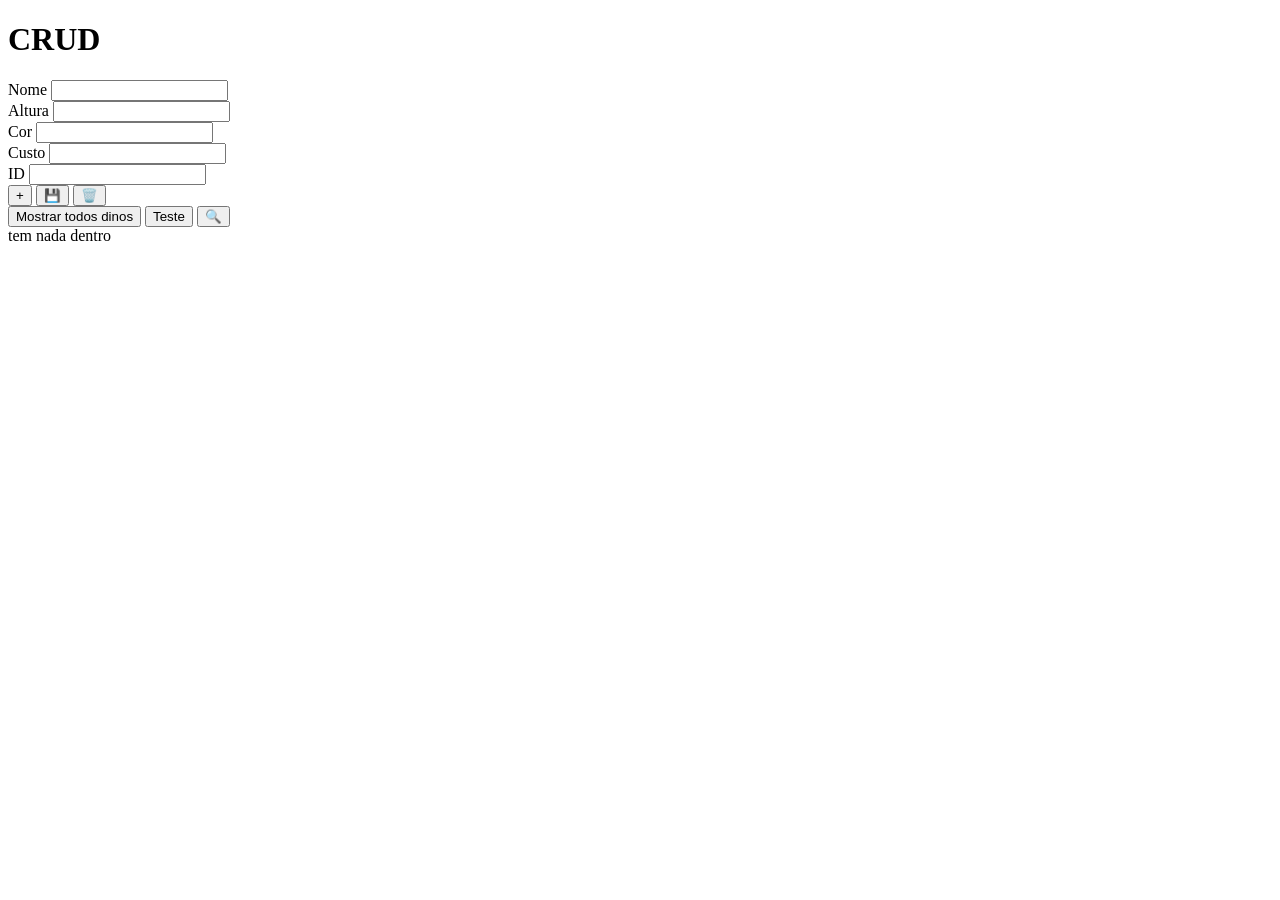
==== index.html @ 76803368 "atualizaçao" ====
<!DOCTYPE html>
<html lang="pt-br">
<head>
    <meta charset="UTF-8">
    <meta name="viewport" content="width=device-width, initial-scale=1.0">
    <link rel="stylesheet" href="style.css">
    <title>CRUD</title>
</head>
<body>
    <h1>CRUD</h1>

    <div id="form">
        <div class="container-inputs">
            <label for="input-nome">Nome</label>
            <input id="input-nome" type="text">
        </div>
        <div class="container-inputs">
            <label for="">Altura</label>
            <input id="input-altura" type="number">
        </div>
        <div class="container-inputs">
            <label for="">Cor</label>
        
            <input id="input-cor" type="text">
        </div>
        <div class="container-inputs">
            <label for="">Custo</label>
            <input id="input-custo" type="number">
        </div>
        <div class="container-inputs" id="div-id">
            <label for="">ID</label>
            <input id="input-id" type="number">
        </div>

        <button onclick="cadastrarDino()">+</button>
        <button onclick="salvarDino()">💾</button>
        <button onclick="excluirDino()">🗑️</button>

    </div>
    <!-- <dialog id="formulario">

    </dialog> -->


  
    <div id="painel-botoes">
        <button onclick="mostrarTodos()">Mostrar todos dinos</button>
        <button onclick="testar()">Teste</button>
        <button onclick="pesquisar()">🔍</button>

    </div>
 

    <div id="painel-dinos">
        tem nada dentro
    </div>


    
    <script src="script.js"></script>
</body>
</html>
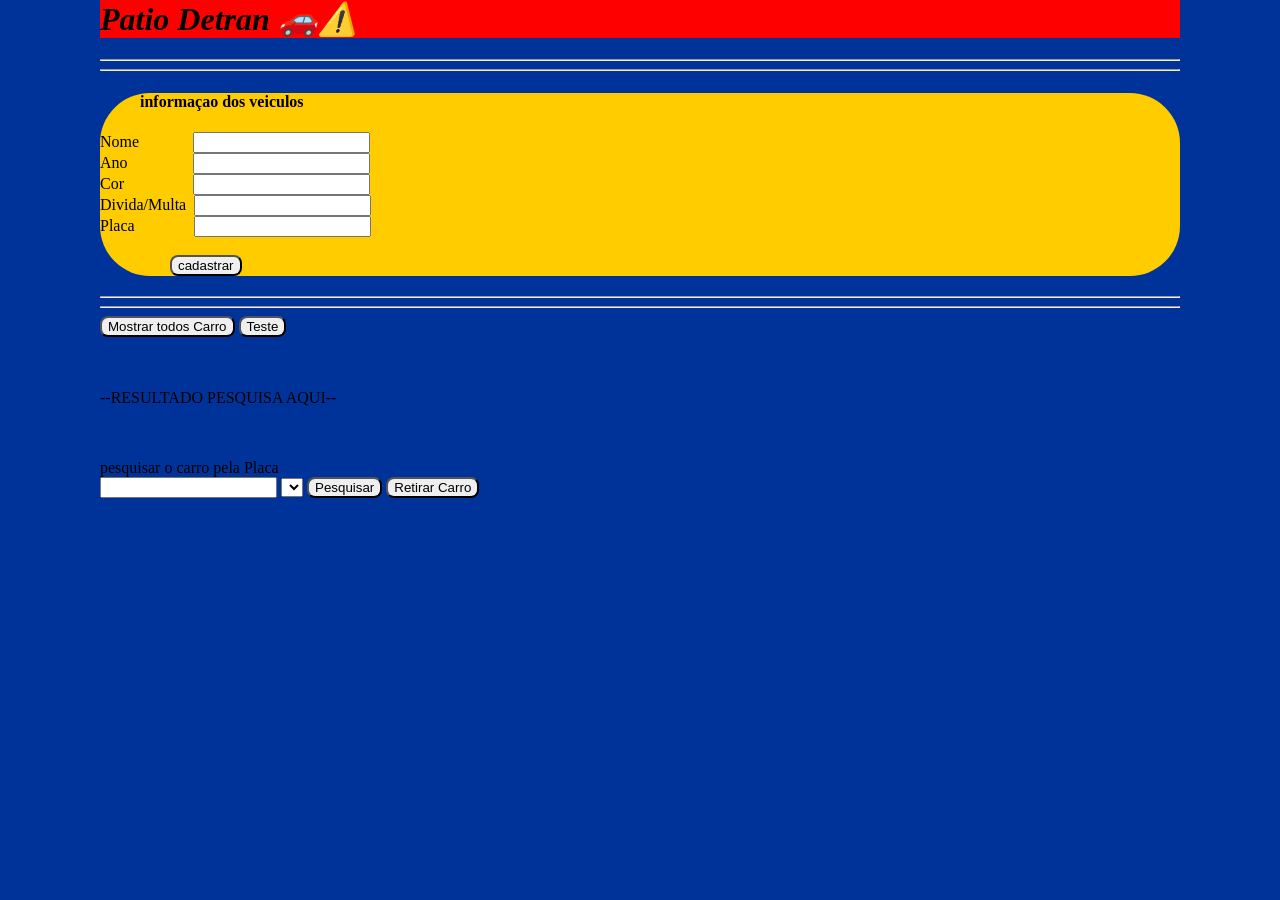
==== commit 95ca3f24: "atualizaçao" ====
--- a/index.html
+++ b/index.html
@@ -4,59 +4,65 @@
     <meta charset="UTF-8">
     <meta name="viewport" content="width=device-width, initial-scale=1.0">
     <link rel="stylesheet" href="style.css">
-    <title>CRUD</title>
+    <title>projeto CRUD</title>
 </head>
 <body>
-    <h1>CRUD</h1>
-
+    <h1>Patio Detran 🚗⚠️</h1>
+    <hr><hr>
     <div id="form">
-        <div class="container-inputs">
-            <label for="input-nome">Nome</label>
-            <input id="input-nome" type="text">
+        <h4>informaçao dos veiculos</h4>
+        <div id="menu">  
+          <div class="container-inputs">
+            <label for="">Nome</label>
+            <input id="nome" type="text">
+           </div>
+           <div class="container-inputs">
+            <label for="">Ano</label>
+            <input id="ano" type="number">
+           </div>
+           <div class="container-inputs">
+            <label for="">Cor</label>
+            <input id="cor" type="text">
+            </div>
+            <div class="container-inputs">
+            <label for="">Divida/Multa</label>
+            <input id="custo" type="number">
+            </div>
+            <div class="container-inputs">
+            <label for="">Placa</label>
+            <input id="placa" type="text">
+            </div>
+          <br>
+          <div id="butt">
+          <button onclick="cadastrarCarro()">cadastrar</button>
         </div>
-        <div class="container-inputs">
-            <label for="">Altura</label>
-            <input id="input-altura" type="number">
-        </div>
-        <div class="container-inputs">
-            <label for="">Cor</label>
-        
-            <input id="input-cor" type="text">
-        </div>
-        <div class="container-inputs">
-            <label for="">Custo</label>
-            <input id="input-custo" type="number">
-        </div>
-        <div class="container-inputs" id="div-id">
-            <label for="">ID</label>
-            <input id="input-id" type="number">
-        </div>
-
-        <button onclick="cadastrarDino()">+</button>
-        <button onclick="salvarDino()">💾</button>
-        <button onclick="excluirDino()">🗑️</button>
-
-    </div>
-    <!-- <dialog id="formulario">
-
-    </dialog> -->
+    </div> 
+</div>
+<hr><hr>
+<div>
+    <button onclick="mostrarTodos()">Mostrar todos Carro</button>
+    <button onclick="testar()">Teste</button>
+</div>
+<br><br>
+<P id="resultadoPes">
+    --RESULTADO PESQUISA AQUI--
+</P>
+<br><br>
 
 
-  
-    <div id="painel-botoes">
-        <button onclick="mostrarTodos()">Mostrar todos dinos</button>
-        <button onclick="testar()">Teste</button>
-        <button onclick="pesquisar()">🔍</button>
+<div>
+    <label for=" ">pesquisar o carro pela Placa</label><br>
+    <input type="text" id="pesquisa">
+    <select>
+        <option value=" "></option>
+    </select>
+    <button onclick="pesquisar()">Pesquisar</button>
+    <button onclick="retirarCarro()">Retirar Carro</button>
+    
 
-    </div>
- 
+    <p id="painel-Resultado">
+    </p>
 
-    <div id="painel-dinos">
-        tem nada dentro
-    </div>
-
-
-    
     <script src="script.js"></script>
 </body>
 </html>
--- a/style.css
+++ b/style.css
@@ -0,0 +1,55 @@
+body{
+    background-color: #003399;
+    margin: 100px;
+    margin-top: 0;
+}
+hr{
+    background-color: #FFCC00;    
+}
+#form{
+    border-radius: 50px;
+    justify-content: center;
+    background-color: #FFCC00;
+}
+h1{
+    font-style: italic;
+    margin-left: auto;
+    margin-right: auto;
+    margin-top: 0;
+    background-color: #ff0000;
+}
+.painelResultado{
+background-color: azure;
+margin-top: 80px;
+margin-left: 30px;
+margin-right: 30px;
+
+}
+#nome{
+    margin-left: 50px;
+}
+#ano{
+    margin-left: 61px;
+}
+#cor{
+    margin-left: 65px;
+}
+#custo{
+    margin-left: 4px;
+}
+#placa{
+    margin-left: 55px;
+}
+h4{
+    margin-left: 40px;
+}
+#butt{
+    margin-left: 70px;
+}
+button{
+border-radius: 8px;
+}
+#menu{
+    display: flexbox;
+    margin-bottom: 20px;
+}
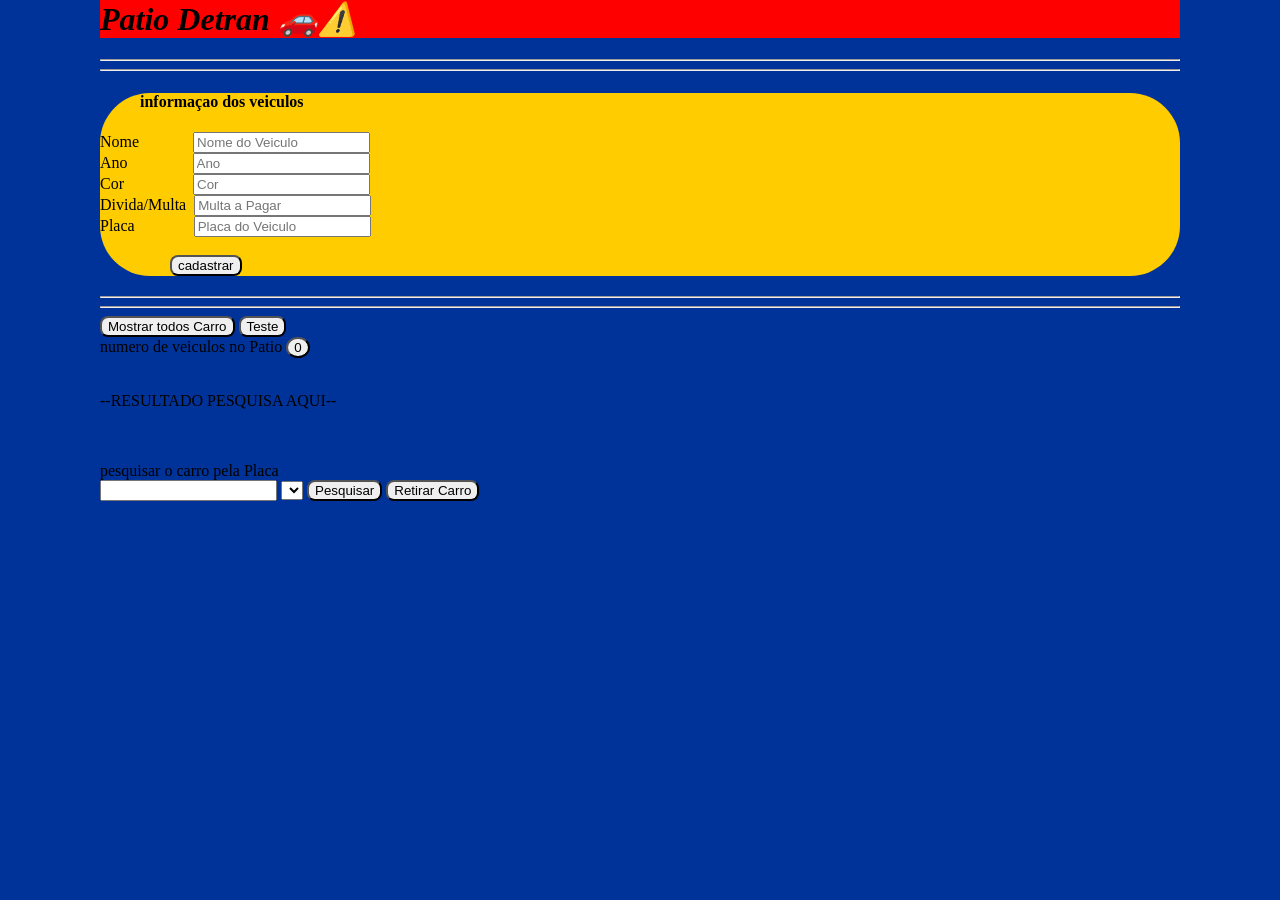
==== commit 47d5eca1: "atualizaçao" ====
--- a/index.html
+++ b/index.html
@@ -14,23 +14,23 @@
         <div id="menu">  
           <div class="container-inputs">
             <label for="">Nome</label>
-            <input id="nome" type="text">
+            <input id="nome" type="text" placeholder="Nome do Veiculo">
            </div>
            <div class="container-inputs">
             <label for="">Ano</label>
-            <input id="ano" type="number">
+            <input id="ano" type="number" placeholder="Ano ">
            </div>
            <div class="container-inputs">
             <label for="">Cor</label>
-            <input id="cor" type="text">
+            <input id="cor" type="text" placeholder="Cor">
             </div>
             <div class="container-inputs">
             <label for="">Divida/Multa</label>
-            <input id="custo" type="number">
+            <input id="custo" type="number" placeholder="Multa a Pagar">
             </div>
             <div class="container-inputs">
             <label for="">Placa</label>
-            <input id="placa" type="text">
+            <input id="placa" type="text" placeholder="Placa do Veiculo">
             </div>
           <br>
           <div id="butt">
@@ -43,6 +43,8 @@
     <button onclick="mostrarTodos()">Mostrar todos Carro</button>
     <button onclick="testar()">Teste</button>
 </div>
+<label for="">numero de veiculos no Patio</label>
+<button id="patio">0</button>
 <br><br>
 <P id="resultadoPes">
     --RESULTADO PESQUISA AQUI--
@@ -58,7 +60,7 @@
     </select>
     <button onclick="pesquisar()">Pesquisar</button>
     <button onclick="retirarCarro()">Retirar Carro</button>
-    
+</div>
 
     <p id="painel-Resultado">
     </p>
--- a/style.css
+++ b/style.css
@@ -52,4 +52,7 @@
 #menu{
     display: flexbox;
     margin-bottom: 20px;
+}
+#patio{
+    border-radius: 100%;
 }
